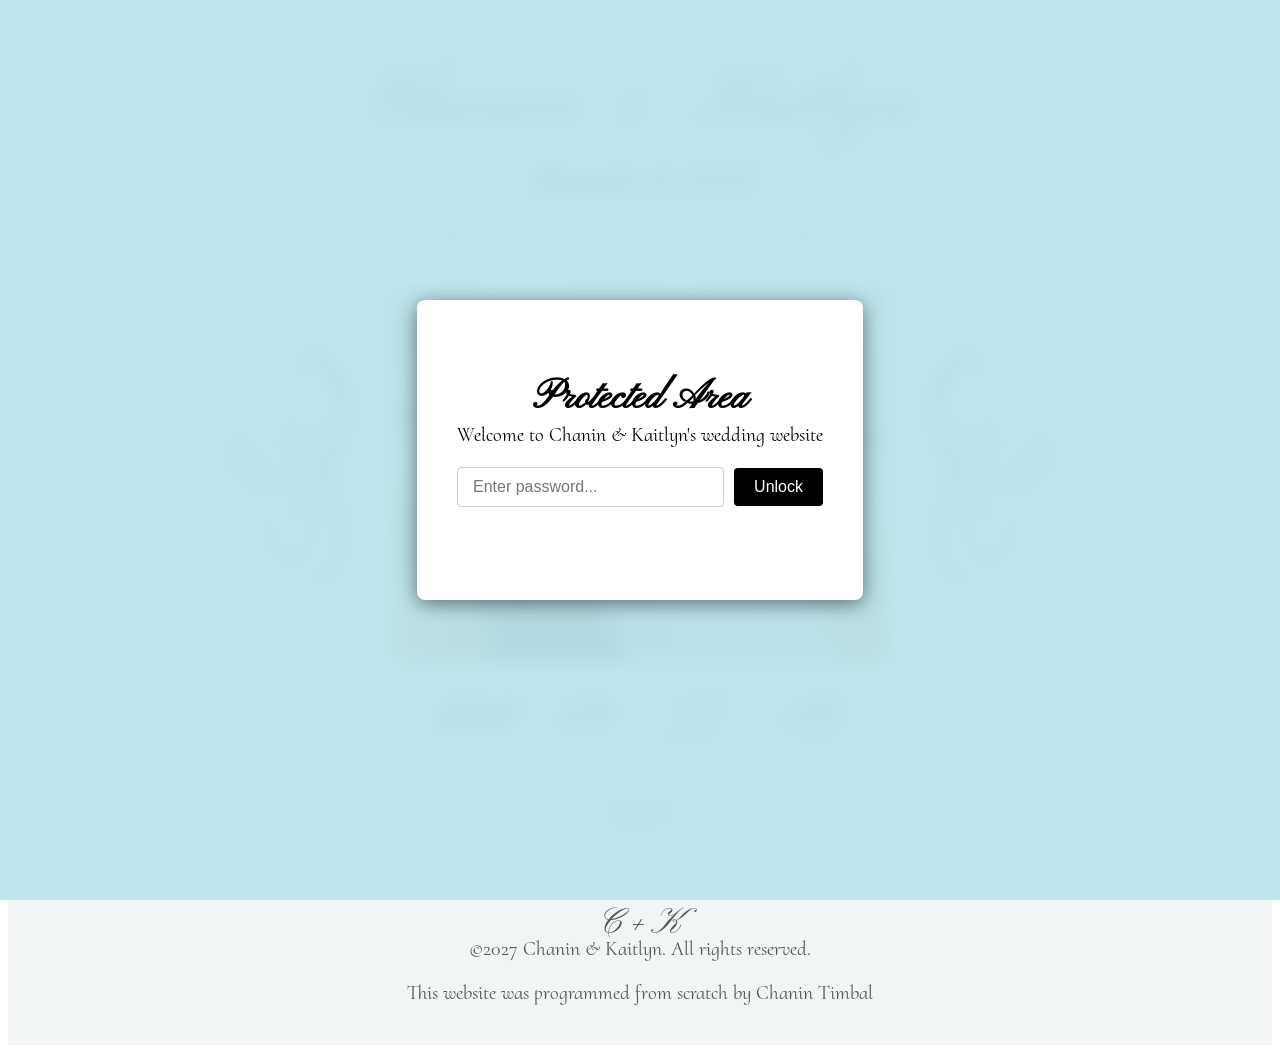
==== index.html @ ceb0aa39 "reverted back to normal password" ====
<!DOCTYPE html>
<html lang="en">
<head>
    <meta charset="UTF-8">
    <meta name="viewport" content="width=device-width, initial-scale=1.0">
    <title>Chanin + Kaitlyn</title>
    <meta name="viewport" content="width=device-width, initial-scale=1.0">
    <link rel="stylesheet" href="style.css">
    <link rel="preconnect" href="https://fonts.googleapis.com">
    <link rel="preconnect" href="https://fonts.gstatic.com" crossorigin>
    <link href="https://fonts.googleapis.com/css2?family=Pinyon+Script&display=swap" rel="stylesheet">
    <link href="https://fonts.googleapis.com/css2?family=Cormorant+Upright:wght@300;400;500;600;700&display=swap" rel="stylesheet">

</head>
<body>
<div id="lock-screen" class="lock-overlay">
  <div class="lock-box">
    <h2>Protected Area</h2>
    <p>Welcome to Chanin & Kaitlyn's wedding website</p>
    <div class="input-group">
      <input type="password" id="password-input" placeholder="Enter password...">
      <button id="unlock-btn">Unlock</button>
    </div>
    <p id="error-message" class="error-text"></p>
  </div>
</div>

    <h1>Chanin & Kaitlyn</h1>
    <div class="divider"></div>
    <h1 class="subheading">- September 18, 2027 -</h1>
    <div>
        <nav>
            <ul>
                <li><a href="/">Home</a></li>
                <li><a href="registry.html">Registry</a></li>
                <li><a href="travel.html">Travel</a></li>
                <li><a href="photos.html">Photos</a></li>
                <li><a href="contact.html">Contact</a></li>
                <li><a href="schedule.html">Schedule</a></li>
                <li><a href="ourstory.html">Our Story</a></li>
            </ul>
        </nav>
    </div>
    
    <div class="image-container">
        <div class ="swirl-container1">
            <img src="images/swirl.jpg" alt="Swirl">
        </div>
        <img src="images/chaninkaitlyn.jpg" alt="Chanin and Kaitlyn">
        <div class ="swirl-container2">
            <img src="images/swirl.jpg" alt="Swirl">
        </div>
    </div>


    <div class="countdown">
        <div class="countdown-item">
            <span id="days">00</span>
            <span class="label">Days</span>
        </div>
        <div class="countdown-item">
            <span id="hours">00</span>
            <span class="label">Hours</span>
        </div>
        <div class="countdown-item">
            <span id="minutes">00</span>
            <span class="label">Minutes</span>
        </div>
        <div class="countdown-item">
            <span id="seconds">00</span>
            <span class="label">Seconds</span>
        </div>
    </div>

    <div>
        <a href="rsvp.html" class="rsvp-button">RSVP</a>
    </div>

    <div class="footer">
        <h1>C + K</h1>
        <p>&copy;2027 Chanin & Kaitlyn. All rights reserved.</p>
        <p>This website was programmed from scratch by Chanin Timbal</p>
    </div>
    <script src="countdown.js" defer></script>
    <script src="password.js" defer></script>
</body>
</html>
---- style.css ----
body {
    background-color: #ffffff;
}

.lock-overlay {
  position: fixed;
  top: 0;
  left: 0;
  width: 100%;
  height: 100%;
  background-color: rgba(188, 229, 238, 0.95);
  backdrop-filter: blur(10px);
  display: flex;
  justify-content: center;
  align-items: center;
  z-index: 9999;
  transition: opacity 1.5s ease, visibility 0.5s ease;
}

.lock-box {
  text-align: center;
  font-family: 'Cormorant Upright', serif;
  background: white;
  padding: 40px;
  border-radius: 8px;
  box-shadow: 0 4px 20px rgba(0, 0, 0, 0.5);
}

.lock-box h2 {
  font-family: 'Pinyon Script', serif;
  font-size: 40px;
  margin-bottom: 0px;
}

.input-group {
  margin-top: 20px;
  display: flex;
  justify-content: center;
  align-items: center;
  width: 100%;
}

.input-group input {
  padding: 10px 15px;
  border: 1px solid #ccc;
  border-radius: 4px;
  font-size: 16px;
  outline: none;
  flex: 1;
  min-width: 0;
}

.input-group button {
  padding: 10px 20px;
  background-color: black;
  color: white;
  border: none;
  border-radius: 4px;
  cursor: pointer;
  font-size: 16px;
  margin-left: 10px;
  white-space: nowrap;
}


.error-text {
  color: red;
  font-size: 14px;
  margin-top: 15px;
  height: 18px;
}

.hidden-content {
  opacity: 0;
  transition: opacity 2s ease;
}

.unlocked .lock-overlay {
  opacity: 0;
  visibility: hidden;
}

.unlocked .hidden-content {
  opacity: 1;
}


h1 {
    font-family: 'Pinyon Script';
    font-size: 80px;
    font-weight: normal;
    text-align: center;
    margin-bottom: -30px;
}

.ourstory {
    font-family: 'Pinyon Script', serif;
    font-size: 80px;
    text-align: center;
    margin-top: 0;
    margin-bottom: 0px;
}

p {
    font-family: 'Cormorant Upright', serif;
    font-size: 20px;
    text-align: center;
    max-width: 800px;
    margin: 0 auto 20px;
}

.subheading {
    font-family: 'Pinyon Script', serif;
    font-weight: bold;
    font-size: 30px;
    text-align: center;
    margin-top: 0;
    margin-bottom: 20px;
}

.divider {
    width: 600px;
    height: 0.5px;
    background-color: rgb(41, 41, 41);
    margin: 20px auto;
}

nav a {
    font-family: 'Cormorant Upright', serif;
    text-decoration: none;
    color: black;
}

nav ul {
    display: flex;
    justify-content: center;
    margin: 0;
    padding: 0;
}

nav li {
    list-style-type: none;
    margin: 0 20px;
    position: relative;
}

nav li::after {
    content: '';
    display: block;
    width: 100%;
    height: 1px;
    background-color: black;
    transform: scaleX(0);
    transform-origin: center;
    transition: transform 0.4s ease-in-out; 
    margin-top: 4px; 
}

nav li:hover::after {
    transform: scaleX(1.3);
}



.swirl-container1 {
    display: flex;
    justify-content: center;
    align-items: center;
    width: 50px;
    height: auto;
    margin: 70px;
    transform: rotate(270deg);
    opacity: 0.5;
}

.swirl-container2 {
    display: flex;
    justify-content: center;
    align-items: center;
    width: 50px;
    height: auto;
    margin: 70px;
    transform: rotate(90deg) scaleX(-1);
    opacity: 0.5;
}

.swirl-container1 *,
.swirl-container2 * {
    width: 300px !important;
    height: auto !important;
}


.image-container {
    display: flex;
    justify-content: center;
    margin-top: 40px;
    margin-bottom: 0px;
}

.image-container img {
    max-width: 500px;
    width: auto;
    height: auto;
    object-fit: cover;
}

.countdown {
    display: flex;
    justify-content: center;
    align-items: center;
    gap: 35px;
    margin-top: 30px;
    margin-bottom: 40px;
    text-align: center;
}

.countdown-item {
    display: flex;
    flex-direction: column;
    align-items: center;
    min-width: 65px;
}

.countdown-item span:first-child {
    font-family: 'Pinyon Script', serif;
    font-size: 48px;
    font-weight: bold;
    color: #333;
    line-height: 1.2;
}

.countdown-item .label {
    font-family: 'Cormorant Upright', serif;
    font-size: 16px;
    color: #555;
    text-transform: uppercase;
    letter-spacing: 2px;
}

.rsvp-button {
    font-family: 'Cormorant Upright', serif;
    font-weight: bold;
    display: block;
    width: 600px;
    text-align: center;
    text-decoration: none;
    justify-content: center;
    color: black;
    margin: -20px auto;
    padding: 10px 20px;
    font-size: 22px;
    border-radius: 1px;
    background-color: #f1f5f6;
    border: 1px solid #ccc;
    cursor: pointer;
}

.rsvp-button:hover {
    background-color: #f1e5c0;
}

.footer {
    text-align: center;
    margin-top: 40px;
    padding: 20px;
    background-color: #f1f5f6;
    font-family: 'Cormorant Upright', serif;
    color: #555;
}

.footer h1 {
    font-family: 'Pinyon Script', serif;
    font-weight: normal;
    font-size: 36px;
    margin-bottom: -10px;
}

@media (max-width: 480px) {
    *,
    *::before,
    *::after {
        box-sizing: border-box;
    }

    html,
    body {
        max-width: 100%;
        overflow-x: hidden;
    }

    h1 {
        font-size: 48px;
        margin-bottom: -15px;
        padding: 0 10px;
    }

    .subheading {
        font-size: 24px;
        padding: 0 10px;
    }

    .divider {
        width: 90%;
        max-width: 100%;
    }

    nav {
        width: 100%;
        max-width: 100%;
        overflow: hidden;
    }

    nav ul {
        display: flex;
        flex-wrap: wrap;
        justify-content: center;
        align-items: center;
        gap: 8px 12px;
        width: 100%;
        max-width: 100%;
        padding: 0 10px;
        margin: 0;
        overflow: hidden;
    }

    nav li {
        margin: 0;
        min-width: 0;
    }

    nav a {
        display: block;
        font-size: 14px;
        white-space: normal;
        text-align: center;
    }

    .image-container {
        width: 100%;
        max-width: 100%;
        padding: 0 15px;
    }

    .image-container img {
        display: block;
        width: 100%;
        max-width: 500px;
        height: auto;
        margin: 0 auto;
    }

    .countdown {
        display: flex;
        justify-content: center;
        align-items: center;
        gap: 10px;
        width: 100%;
        max-width: 100%;
        padding: 0 10px;
        margin-top: 25px;
        margin-bottom: 30px;
    }

    .countdown-item {
        min-width: 0;
        flex: 1;
    }

    .countdown-item span:first-child {
        font-size: 32px;
    }

    .countdown-item .label {
        font-size: 10px;
        letter-spacing: 1px;
    }

    .rsvp-button {
        display: block;
        width: calc(100% - 40px);
        max-width: 100%;
        padding: 10px;
        margin: 20px auto;
        font-size: 20px;
    }

    .footer {
        width: 100%;
        max-width: 100%;
        padding: 15px 10px;
        overflow-wrap: break-word;
    }

    .footer h1 {
        font-size: 30px;
    }
}
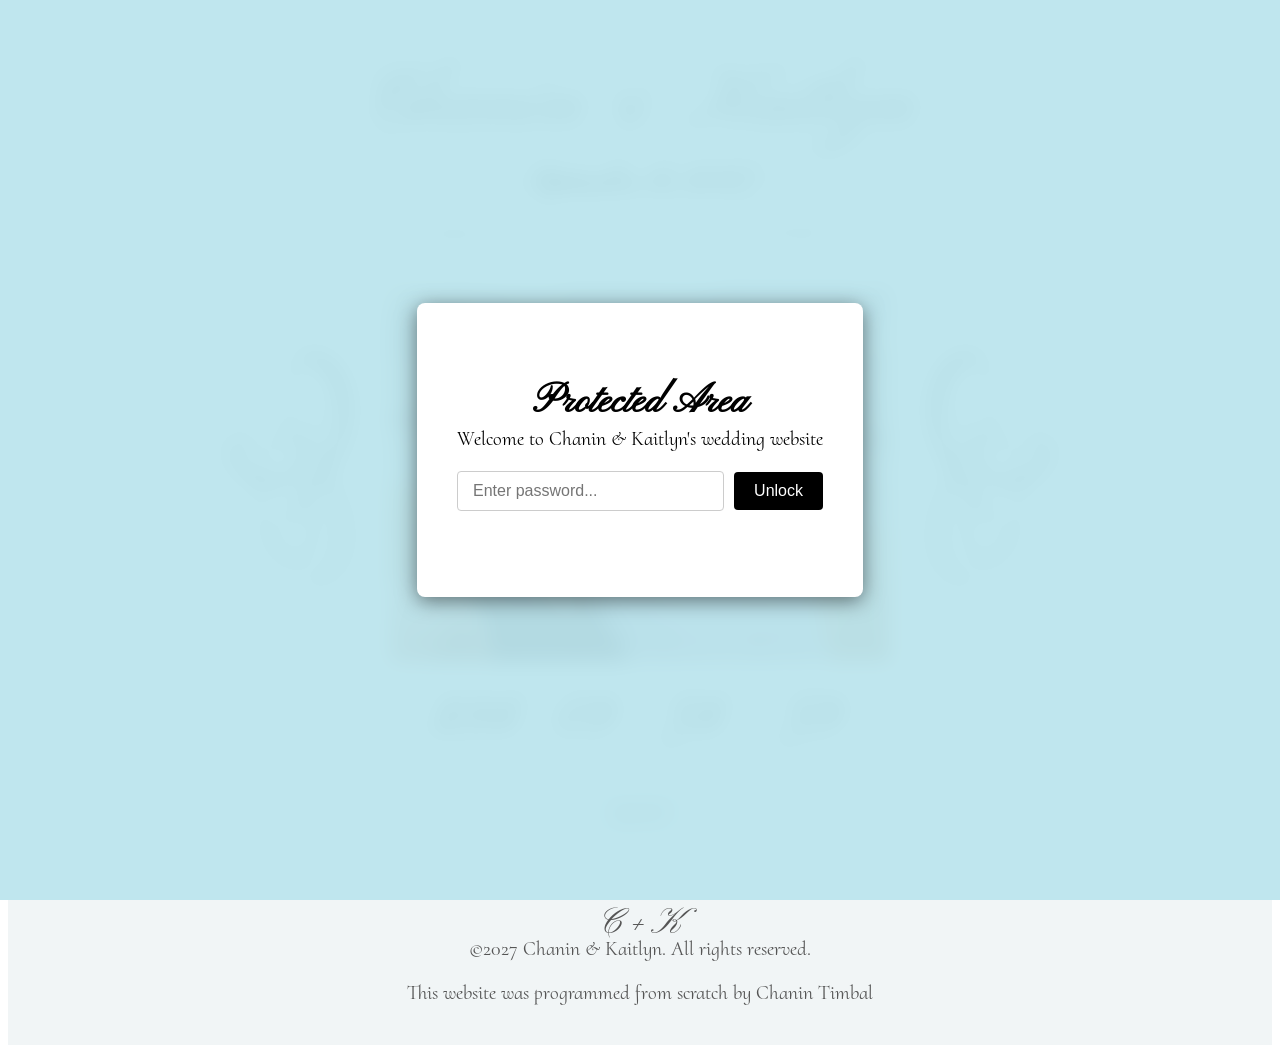
==== commit 4b5b3098: "fixes for rsvp header" ====
--- a/index.html
+++ b/index.html
@@ -4,7 +4,6 @@
     <meta charset="UTF-8">
     <meta name="viewport" content="width=device-width, initial-scale=1.0">
     <title>Chanin + Kaitlyn</title>
-    <meta name="viewport" content="width=device-width, initial-scale=1.0">
     <link rel="stylesheet" href="style.css">
     <link rel="preconnect" href="https://fonts.googleapis.com">
     <link rel="preconnect" href="https://fonts.gstatic.com" crossorigin>
--- a/style.css
+++ b/style.css
@@ -93,6 +93,22 @@
     margin-bottom: -30px;
 }
 
+.rsvp-header h1 {
+    font-family: 'Cormorant Upright';
+    font-size: 80px;
+    font-weight: normal;
+    text-align: center;
+
+}
+
+.rsvp-header p {
+    font-family: 'Cormorant Upright';
+    font-size: 18px;
+    font-weight: normal;
+    text-align: center;
+    margin-top: 8px;
+}
+
 .ourstory {
     font-family: 'Pinyon Script', serif;
     font-size: 80px;
@@ -276,6 +292,135 @@
     margin-bottom: -10px;
 }
 
+.bio-container {
+    display: flex;
+    justify-content: center;
+    align-items: stretch; /* Forces equal height for the bio cards */
+    gap: 50px;
+    margin-top: 40px;
+    margin-bottom: 40px;
+    width: 100%;
+    max-width: 1200px;
+    margin-left: auto;
+    margin-right: auto; 
+}
+
+.bio {
+    flex: 1;
+    text-align: center;
+    min-width: 0;
+    padding: 15px;
+    background-color: #f0f0f0;
+}
+
+.bio img {
+    width: 250px; 
+    height: 350px; 
+    object-fit: cover;
+    object-position: center; 
+    display: inline-block;
+    margin-bottom: 15px;
+}
+
+.bio h2 {
+    font-family: 'Pinyon Script', serif;
+    font-size: 36px;
+    margin-bottom: 10px;
+}
+
+.rsvp-form {
+    background-color: #eae7d1;
+    font-family: 'Cormorant Upright', serif;
+    font-size: 26px;
+    font-weight: bold;
+    display: flex;
+    flex-direction: column;
+    align-items: center;
+    gap: 15px;
+    margin-top: 20px;
+    padding: 50px;
+}
+
+.rsvp-form button {
+    font-family: 'Cormorant Upright', serif;
+    font-weight: bold;
+    display: block;
+    width: 300px;
+    text-align: center;
+    text-decoration: none;
+    justify-content: center;
+    color: black;
+    margin-top: 20px;
+    padding: 10px 20px;
+    font-size: 22px;
+    border-radius: 1px;
+    background-color: #f1f5f6;
+    border: 1px solid #ccc;
+    cursor: pointer;
+}
+
+.rsvp-form button:hover {
+    background-color: #eed074;
+}
+
+.attending-options {
+    display: flex;
+    flex-direction: column;
+    justify-content: center;
+    gap: 20px;
+    margin-top: 10px;
+}
+
+.radio-row {
+    font-size: 20px;
+    font-weight: normal;
+    display: flex;
+    align-items: center;
+}
+
+.rsvp-wrapper {
+    font-size: 40px;
+    justify-content: center;
+    text-align: center;
+    max-width: 500px;
+    margin: 0 auto;
+    margin-top: 50px;
+    padding: 20px;
+    background-color: #e8e6e2;
+}
+
+#guest-search {
+    width: 100%;
+    padding: 12px;
+    margin: 12px 0;
+    border: 1px solid #ccc;
+    border-radius: 4px;
+    box-sizing: border-box;
+}
+
+#btn-search, #btn-submit {
+    width: 100%;
+    padding: 12px;
+    background:rgb(172, 166, 166);
+    color: rgba(0, 0, 0, 0.5);
+    border: none;
+    border-radius: 4px;
+    cursor: pointer;
+    font-size: 16px;
+}
+
+#btn-search:hover {
+    background-color: #4a574d; /* Sage green */
+    color: white;
+}
+
+.hidden{
+    display: none;
+}
+
+.subtitle { color: #666; font-size: 18px; margin-top: 4px; }
+.error-text { color: #b23b3b; font-size: 14px; margin-top: 8px; }
+
 @media (max-width: 480px) {
     *,
     *::before,
@@ -395,4 +540,18 @@
     .footer h1 {
         font-size: 30px;
     }
+
+    .bio-container {
+        flex-direction: column;
+        gap: 30px;
+        padding-left: 20px;
+        padding-right: 20px;
+    }
+
+    .bio img {
+        width: 100%;
+        max-width: 350px;
+        height: auto;
+        aspect-ratio: 250 / 350;
+    }
 }
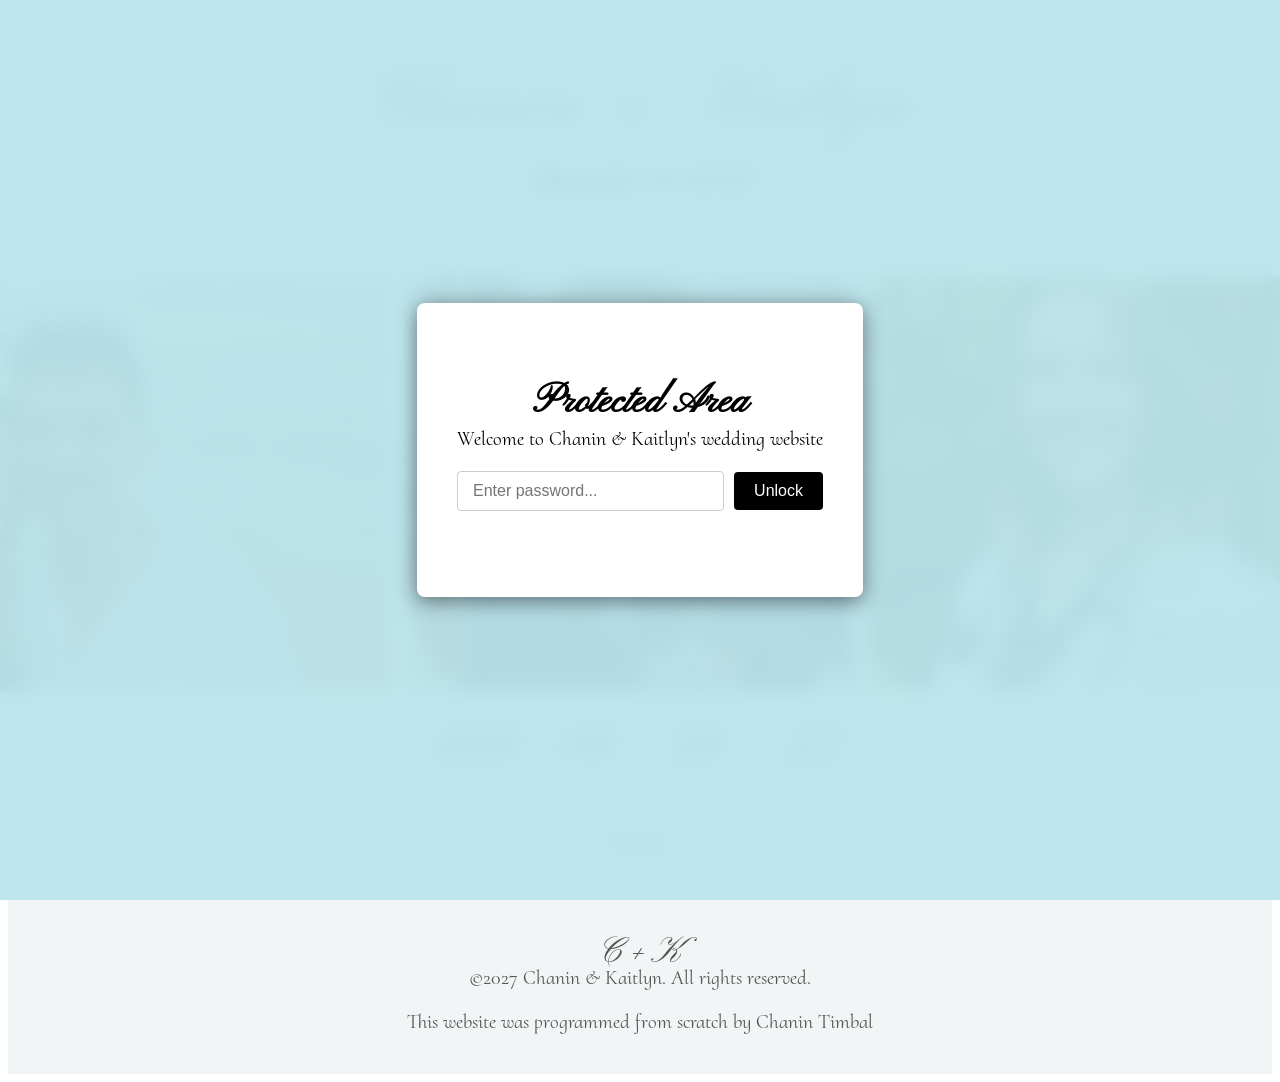
==== commit 211e144c: "First iteration of image track" ====
--- a/index.html
+++ b/index.html
@@ -41,16 +41,13 @@
         </nav>
     </div>
     
-    <div class="image-container">
-        <div class ="swirl-container1">
-            <img src="images/swirl.jpg" alt="Swirl">
-        </div>
-        <img src="images/chaninkaitlyn.jpg" alt="Chanin and Kaitlyn">
-        <div class ="swirl-container2">
-            <img src="images/swirl.jpg" alt="Swirl">
-        </div>
+    <div id="image-track" data-mouse-down-at="0">
+        <img class="image" src="images/chaninkaitlyn.jpg" data-width="50" draggable="false" />
+        <img class="image" src="images/chanin.jpg" data-width="35" draggable="false" />
+        <img class="image" src="images/kaitlyn.jpg" data-width="35" draggable="false" />
+        <img class="image" src="images/chanin3.jpg" data-width="35" draggable="false" />
+        <img class="image" src="images/kaitlyn2.jpg" data-width="50" draggable="false" />
     </div>
-
 
     <div class="countdown">
         <div class="countdown-item">
@@ -82,5 +79,6 @@
     </div>
     <script src="countdown.js" defer></script>
     <script src="password.js" defer></script>
+    <script src="image-track.js" defer></script>
 </body>
 </html>
--- a/style.css
+++ b/style.css
@@ -94,11 +94,10 @@
 }
 
 .rsvp-header h1 {
-    font-family: 'Cormorant Upright';
+    font-family: 'Pinyon Script';
     font-size: 80px;
     font-weight: normal;
     text-align: center;
-
 }
 
 .rsvp-header p {
@@ -206,6 +205,21 @@
     height: auto !important;
 }
 
+#image-track {
+    display: flex;
+    gap: 1vw; 
+    margin-top: 30px;
+    user-select: none;
+    will-change: transform;
+}
+
+#image-track > .image {
+    height: 46vmin;
+    object-fit: cover;
+    object-position: center 20%; 
+    flex-shrink: 0;
+}
+
 
 .image-container {
     display: flex;
@@ -314,9 +328,9 @@
 }
 
 .bio img {
-    width: 250px; 
-    height: 350px; 
-    object-fit: cover;
+    width: 100%; 
+    height: 400px; 
+    object-fit: contain;
     object-position: center; 
     display: inline-block;
     margin-bottom: 15px;
@@ -329,15 +343,12 @@
 }
 
 .rsvp-form {
-    background-color: #eae7d1;
     font-family: 'Cormorant Upright', serif;
     font-size: 26px;
     font-weight: bold;
     display: flex;
     flex-direction: column;
     align-items: center;
-    gap: 15px;
-    margin-top: 20px;
     padding: 50px;
 }
 
@@ -363,12 +374,78 @@
     background-color: #eed074;
 }
 
+.search-wrapper {
+    position: relative;
+    width: 100%;
+}
+
+.suggestions-list {
+    position: absolute;
+    top: 100%;
+    left: 0;
+    width: 100%;
+    background-color: #ffffff;
+    border: 1px solid #ccc;
+    border-top: none;
+    list-style: none;
+    padding: 0;
+    margin: 0;
+    max-height: 200px;
+    overflow-y: auto;
+    z-index: 1000;
+    box-shadow: 0 4px 10px rgba(0, 0, 0, 0.1);
+    text-align: left;
+}
+
+.suggestions-list li {
+    padding: 12px 15px;
+    font-family: 'Cormorant Upright', serif;
+    font-size: 18px;
+    color: #333;
+    cursor: pointer;
+    transition: background-color 0.2s ease;
+}
+
+.suggestions-list li:hover {
+    background-color: #eae7d1;
+    color: #000;
+}
+
+.suggestions-list.hidden {
+    display: none;
+}
+
+
+.message {
+    display: flex;
+    align-items: stretch;
+    gap: 15px;
+    margin-top: 20px;
+    width: 100%;
+    max-width: 450px;
+}
+
+.message label {
+    display: flex;
+    align-items: center;
+    white-space: nowrap;
+}
+
+.message textarea {
+    flex: 1;
+    padding: 8px 12px;
+    font-family: 'Cormorant Upright', serif;
+    font-size: 18px;
+    border: 1px solid #ccc;
+    cursor :pointer;
+}
+
 .attending-options {
     display: flex;
     flex-direction: column;
     justify-content: center;
     gap: 20px;
-    margin-top: 10px;
+    margin-top: 0px;
 }
 
 .radio-row {
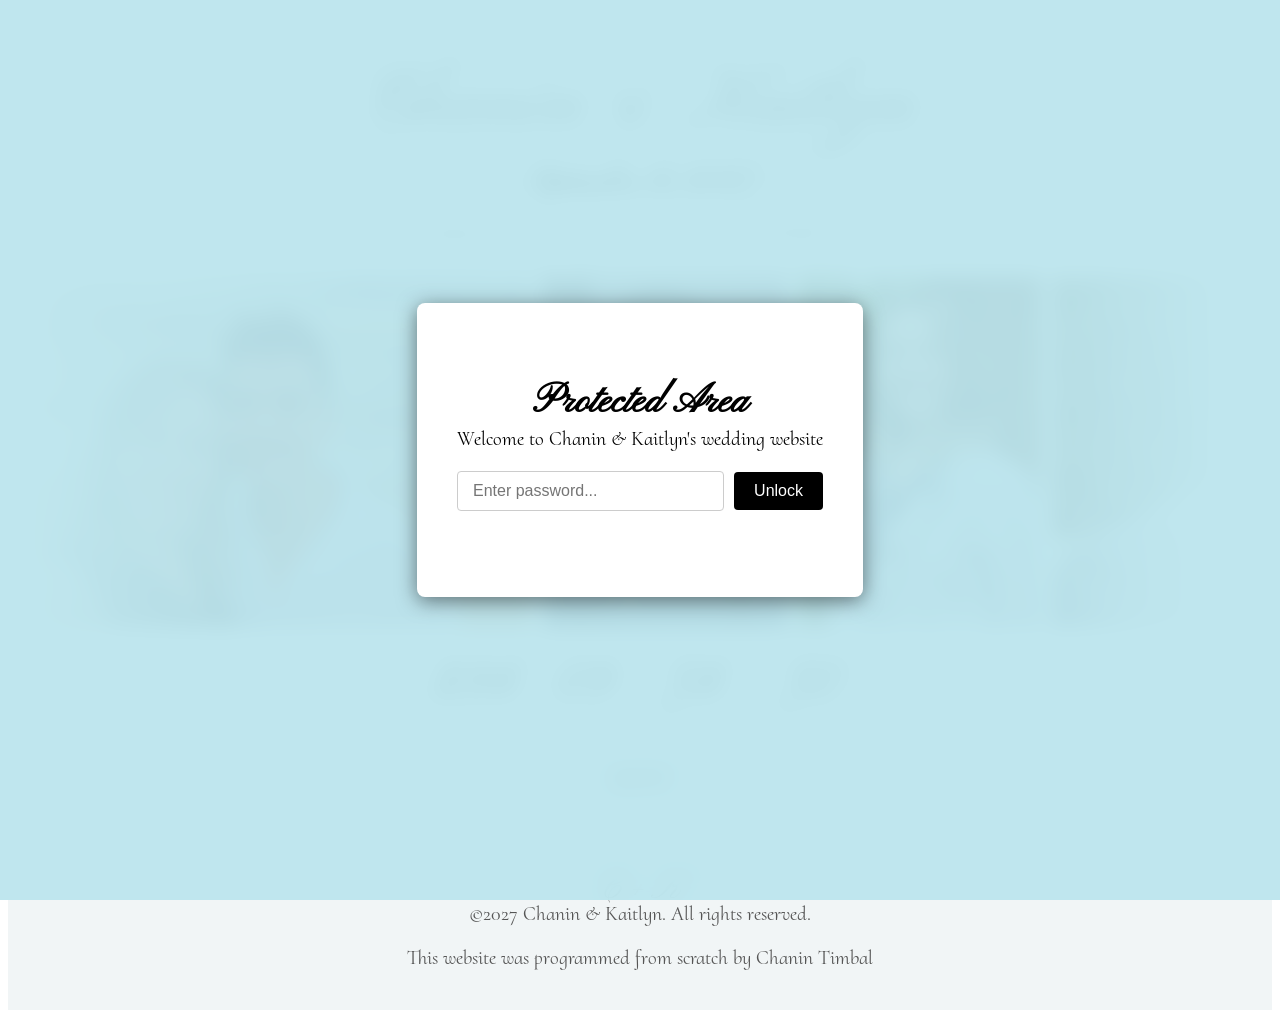
==== commit f004faa3: "fixed resizing logic on image track" ====
--- a/index.html
+++ b/index.html
@@ -40,13 +40,14 @@
             </ul>
         </nav>
     </div>
-    
-    <div id="image-track" data-mouse-down-at="0">
-        <img class="image" src="images/chaninkaitlyn.jpg" data-width="50" draggable="false" />
-        <img class="image" src="images/chanin.jpg" data-width="35" draggable="false" />
-        <img class="image" src="images/kaitlyn.jpg" data-width="35" draggable="false" />
-        <img class="image" src="images/chanin3.jpg" data-width="35" draggable="false" />
-        <img class="image" src="images/kaitlyn2.jpg" data-width="50" draggable="false" />
+    <div class="gallery-wrapper">
+        <div id="image-track" data-mouse-down-at="0">
+            <img class="image" src="images/chaninkaitlyn.jpg" data-ratio="1.5" draggable="false" />
+            <img class="image" src="images/chanin.jpg" data-ratio="0.7" draggable="false" />
+            <img class="image" src="images/kaitlyn.jpg" data-ratio="0.7" draggable="false" />
+            <img class="image" src="images/chanin3.jpg" data-ratio="1.3" draggable="false" />
+            <img class="image" src="images/kaitlyn2.jpg" data-ratio="1.0" draggable="false" />
+        </div>
     </div>
 
     <div class="countdown">
--- a/style.css
+++ b/style.css
@@ -205,19 +205,37 @@
     height: auto !important;
 }
 
+.gallery-wrapper {
+    position: relative;
+    width: 100vw;
+    overflow: hidden;
+    background-color: #ffffff;
+    
+    mask-image: linear-gradient(
+        to right,
+        transparent 0%,
+        black 20%,
+        black 80%,
+        transparent 95%
+    );
+}
+
 #image-track {
     display: flex;
-    gap: 1vw; 
+    gap: 10px;
+    width: max-content;
     margin-top: 30px;
     user-select: none;
     will-change: transform;
 }
 
 #image-track > .image {
-    height: 46vmin;
+    height: 350px;
     object-fit: cover;
-    object-position: center 20%; 
+    object-position: center 20%;
     flex-shrink: 0;
+    user-select: none;
+    -webkit-user-drag: none;
 }
 
 
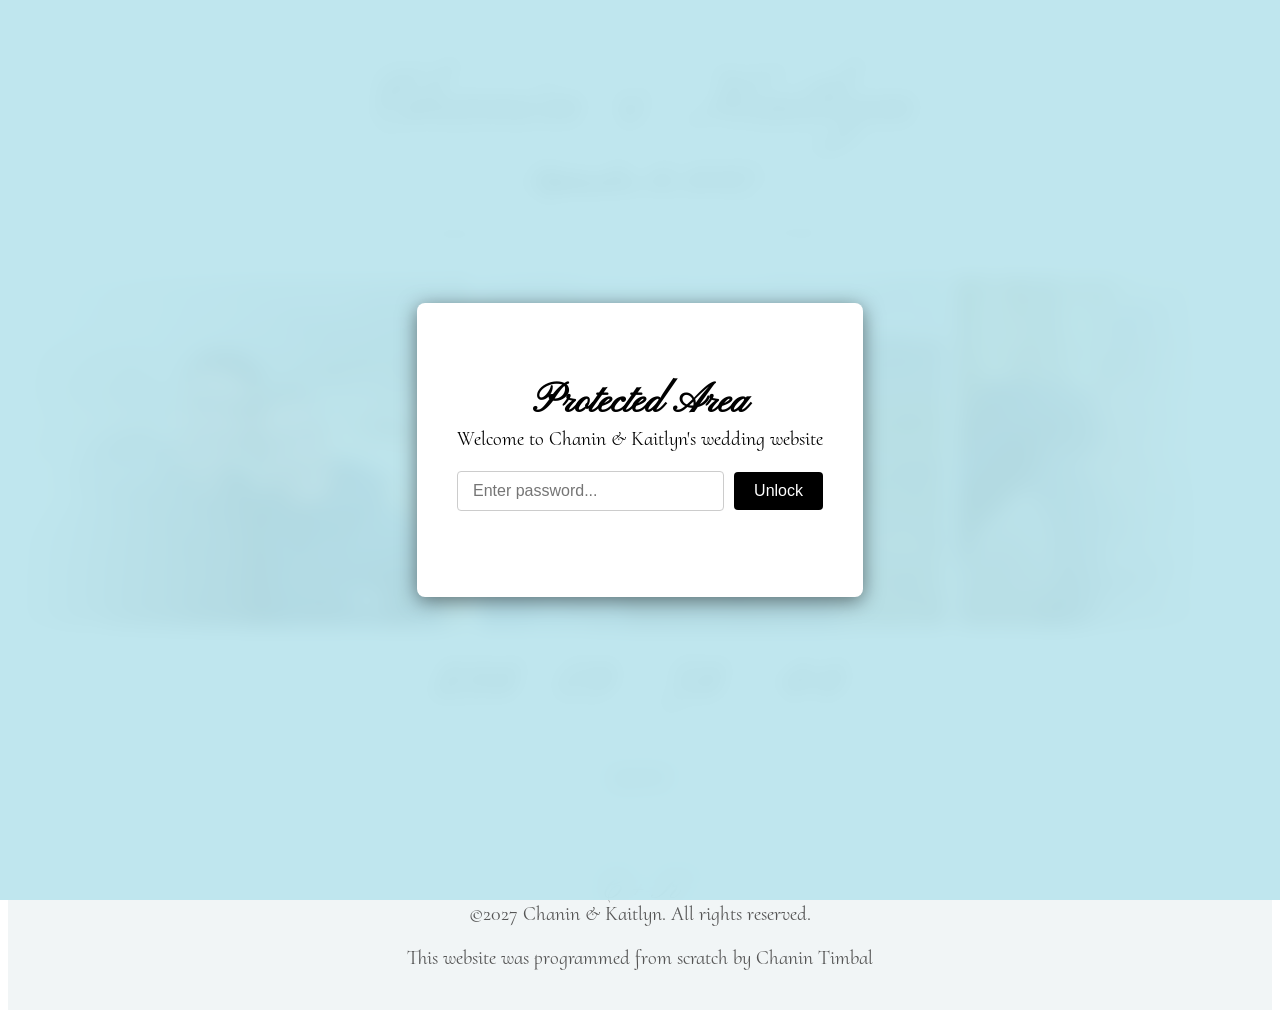
==== commit 345538a7: "changed images and made image track animation" ====
--- a/index.html
+++ b/index.html
@@ -42,13 +42,20 @@
     </div>
     <div class="gallery-wrapper">
         <div id="image-track" data-mouse-down-at="0">
-            <img class="image" src="images/chaninkaitlyn.jpg" data-ratio="1.5" draggable="false" />
-            <img class="image" src="images/chanin.jpg" data-ratio="0.7" draggable="false" />
-            <img class="image" src="images/kaitlyn.jpg" data-ratio="0.7" draggable="false" />
-            <img class="image" src="images/chanin3.jpg" data-ratio="1.3" draggable="false" />
-            <img class="image" src="images/kaitlyn2.jpg" data-ratio="1.0" draggable="false" />
+            <img class="image" src="images/pic1.jpg" draggable="false" />
+            <img class="image" src="images/pic2.jpg" draggable="false" />
+            <img class="image" src="images/pic3.jpg" draggable="false" />
+            <img class="image" src="images/pic4.jpg" draggable="false" />
+            <img class="image" src="images/pic5.jpg" draggable="false" />
+            <img class="image" src="images/pic6.jpg" draggable="false" />
+            <img class="image" src="images/pic7.jpg" draggable="false" />
+            <img class="image" src="images/pic8.jpg" draggable="false" />
+            <img class="image" src="images/pic9.jpg" draggable="false" />
+            <img class="image" src="images/pic10.jpg" draggable="false" />
+            <img class="image" src="images/pic11.jpg" draggable="false" />
         </div>
     </div>
+
 
     <div class="countdown">
         <div class="countdown-item">
--- a/style.css
+++ b/style.css
@@ -206,10 +206,11 @@
 }
 
 .gallery-wrapper {
-    position: relative;
-    width: 100vw;
+    width: 100%;
     overflow: hidden;
-    background-color: #ffffff;
+    cursor: grab;
+    touch-action: pan-y;
+
     
     mask-image: linear-gradient(
         to right,
@@ -220,6 +221,10 @@
     );
 }
 
+.gallery-wrapper:active{
+    cursor: grabbing;
+}
+
 #image-track {
     display: flex;
     gap: 10px;
@@ -231,8 +236,9 @@
 
 #image-track > .image {
     height: 350px;
-    object-fit: cover;
-    object-position: center 20%;
+    width: auto;
+    max-width: none;
+    object-fit: contain;
     flex-shrink: 0;
     user-select: none;
     -webkit-user-drag: none;
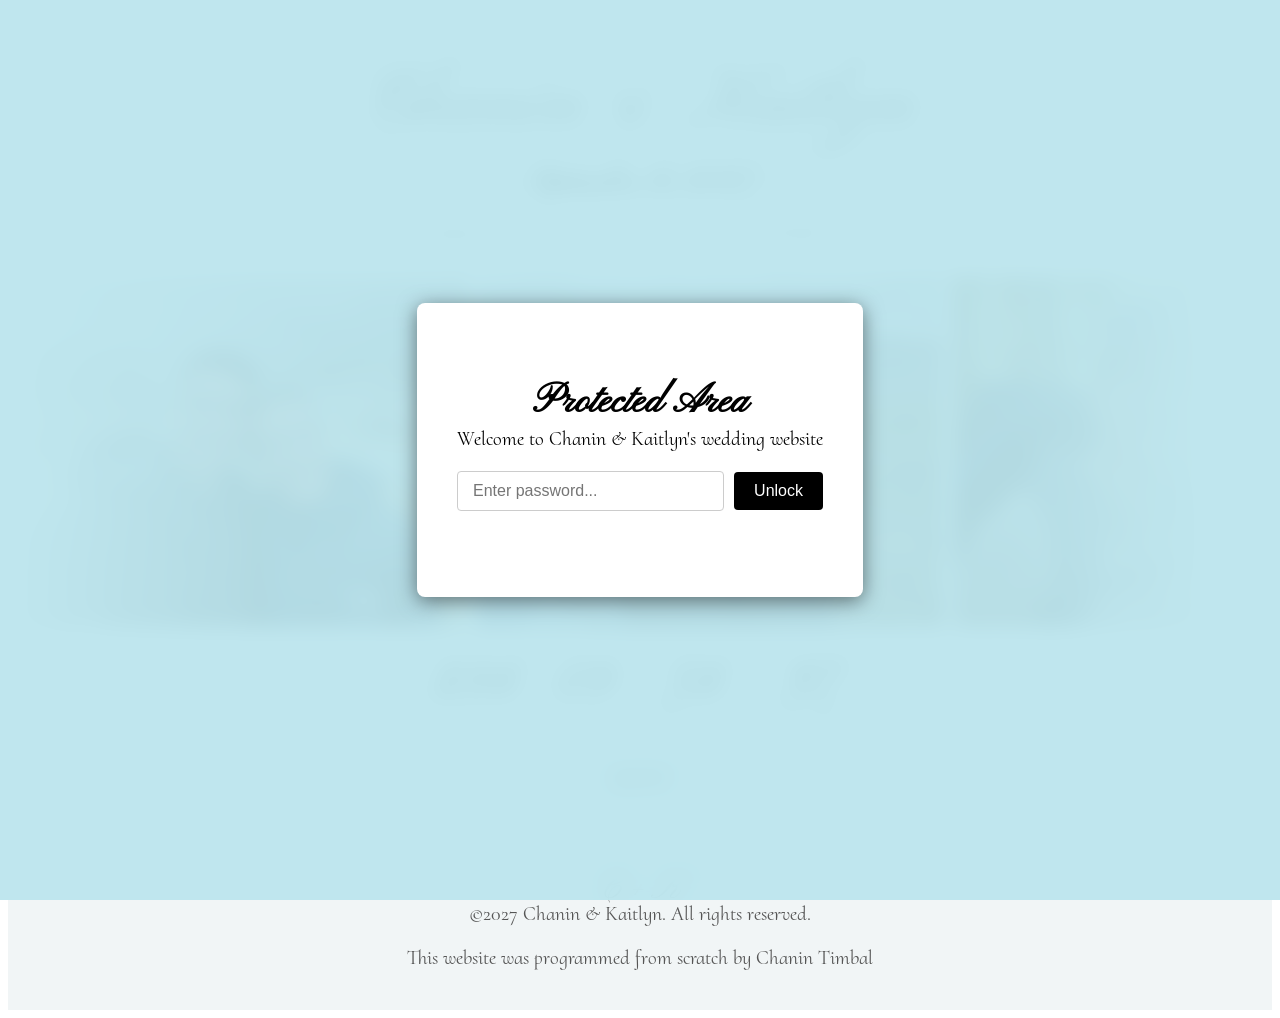
==== commit 2f733d18: "Merge branch 'main' of https://github.com/chanintimbal/WeddingWebsite" ====
--- a/index.html
+++ b/index.html
@@ -56,7 +56,6 @@
         </div>
     </div>
 
-
     <div class="countdown">
         <div class="countdown-item">
             <span id="days">00</span>
@@ -88,5 +87,6 @@
     <script src="countdown.js" defer></script>
     <script src="password.js" defer></script>
     <script src="image-track.js" defer></script>
+    <script src="image-track.js" defer></script>
 </body>
 </html>
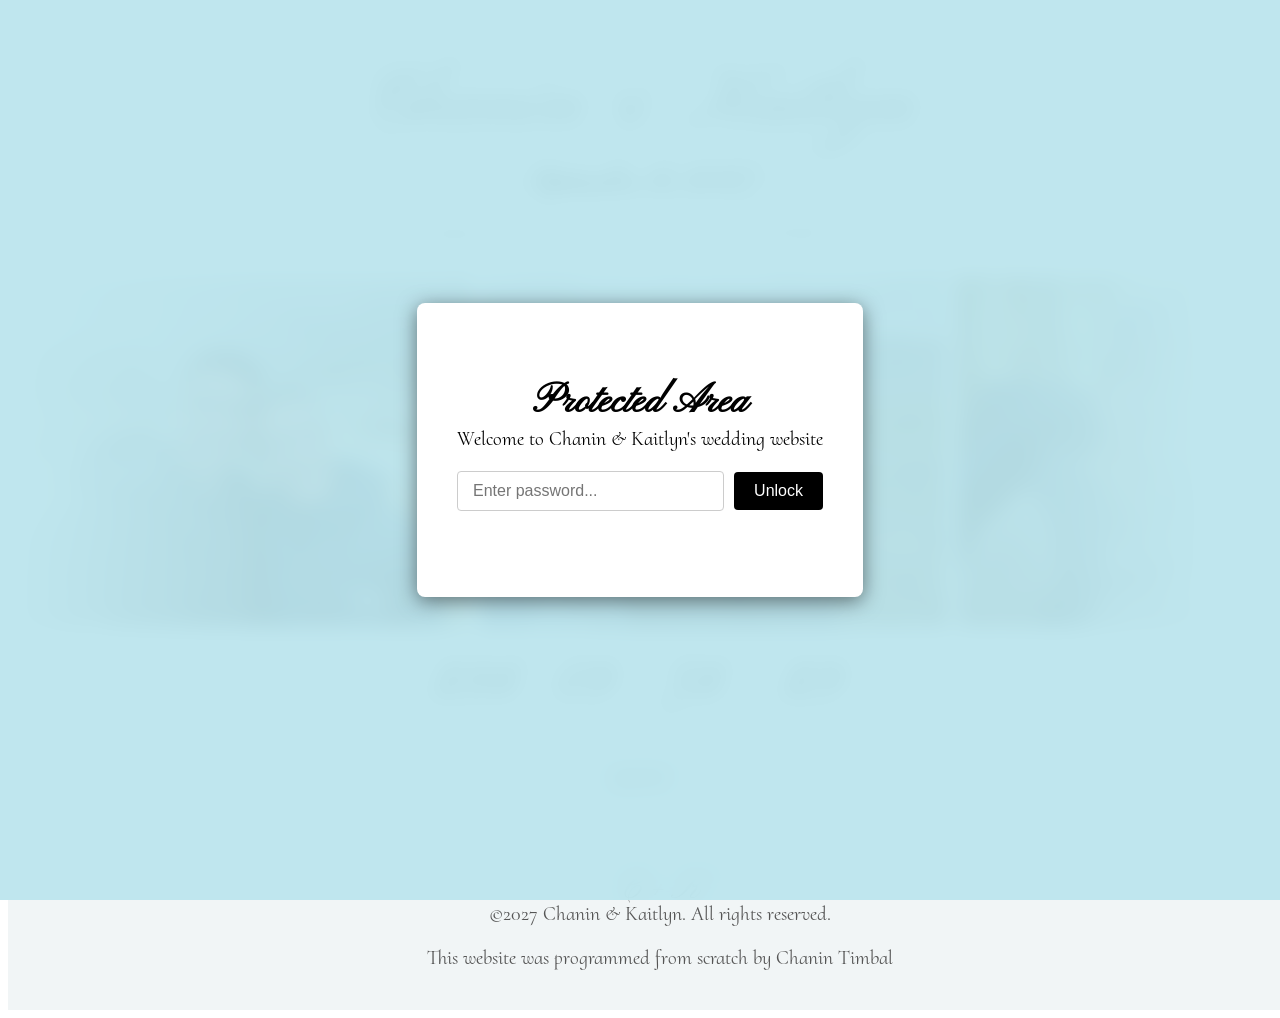
==== commit 6e878ac7: "created a coming soon webpage" ====
--- a/index.html
+++ b/index.html
@@ -31,11 +31,11 @@
         <nav>
             <ul>
                 <li><a href="/">Home</a></li>
-                <li><a href="registry.html">Registry</a></li>
-                <li><a href="travel.html">Travel</a></li>
-                <li><a href="photos.html">Photos</a></li>
-                <li><a href="contact.html">Contact</a></li>
-                <li><a href="schedule.html">Schedule</a></li>
+                <li><a href="comingsoon.html">Registry</a></li>
+                <li><a href="comingsoon.html">Travel</a></li>
+                <li><a href="comingsoon.html">Photos</a></li>
+                <li><a href="comingsoon.html">Contact</a></li>
+                <li><a href="comingsoon.html">Schedule</a></li>
                 <li><a href="ourstory.html">Our Story</a></li>
             </ul>
         </nav>
--- a/style.css
+++ b/style.css
@@ -93,9 +93,17 @@
     margin-bottom: -30px;
 }
 
+h2 {
+    font-family: 'Cormorant Upright';
+    font-size: 80px;
+    font-weight: BOLD;
+    text-align: center;
+    margin-bottom: -10px;
+}
+
 .rsvp-header h1 {
     font-family: 'Pinyon Script';
-    font-size: 80px;
+    font-size: 60px;
     font-weight: normal;
     text-align: center;
 }
@@ -316,6 +324,10 @@
 
 .footer {
     text-align: center;
+    position: static;
+    bottom: 0;
+    left: 0;
+    width: 100%;
     margin-top: 40px;
     padding: 20px;
     background-color: #f1f5f6;
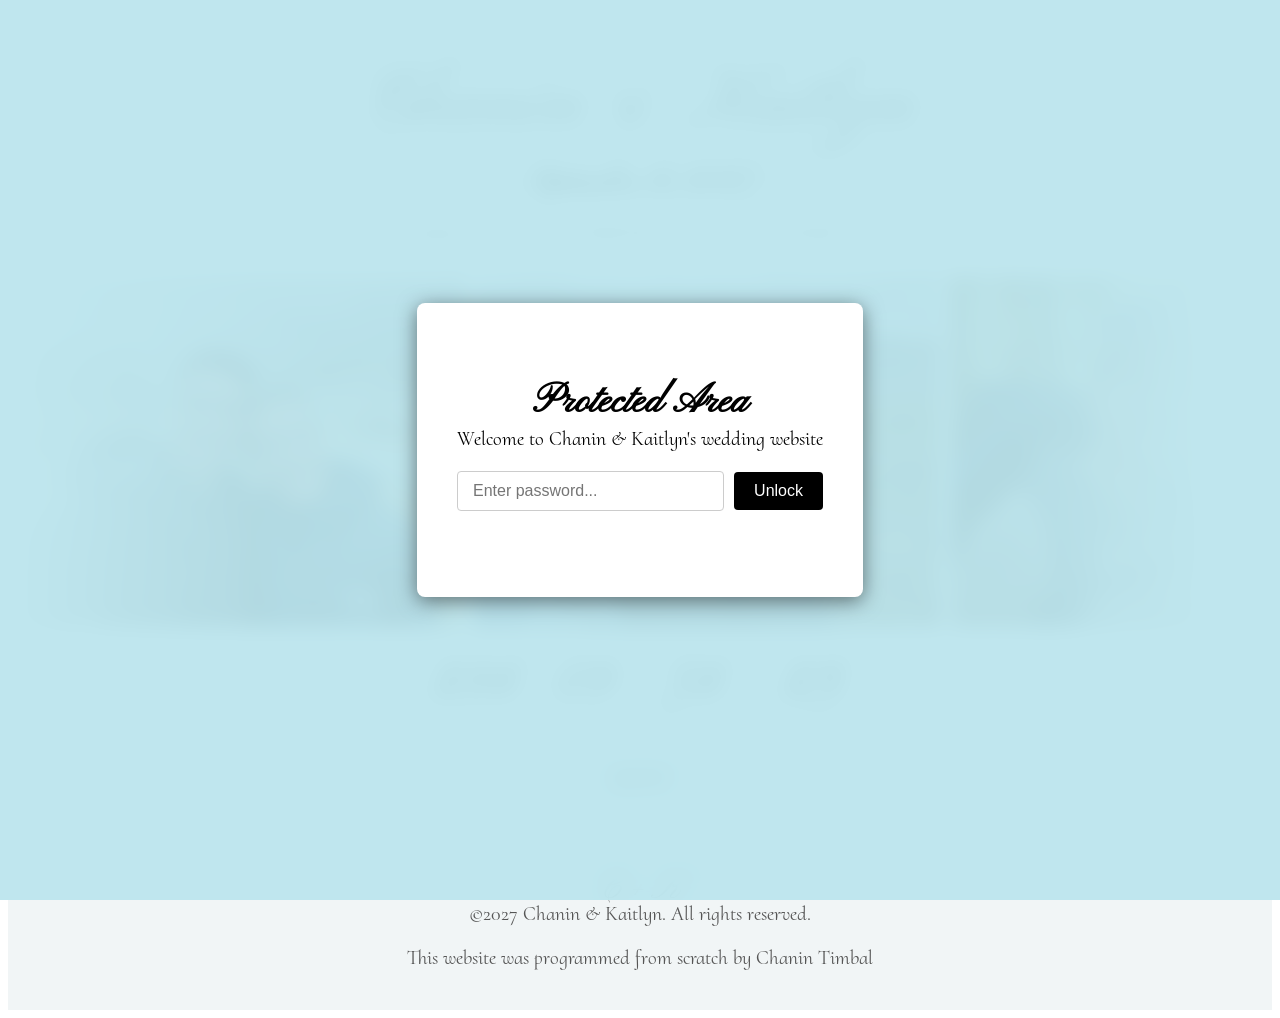
==== commit 56da4792: "Created Bridal Party Section" ====
--- a/index.html
+++ b/index.html
@@ -9,7 +9,6 @@
     <link rel="preconnect" href="https://fonts.gstatic.com" crossorigin>
     <link href="https://fonts.googleapis.com/css2?family=Pinyon+Script&display=swap" rel="stylesheet">
     <link href="https://fonts.googleapis.com/css2?family=Cormorant+Upright:wght@300;400;500;600;700&display=swap" rel="stylesheet">
-
 </head>
 <body>
 <div id="lock-screen" class="lock-overlay">
@@ -33,7 +32,7 @@
                 <li><a href="/">Home</a></li>
                 <li><a href="comingsoon.html">Registry</a></li>
                 <li><a href="comingsoon.html">Travel</a></li>
-                <li><a href="comingsoon.html">Photos</a></li>
+                <li><a href="bridalparty.html">Bridal Party</a></li>
                 <li><a href="comingsoon.html">Contact</a></li>
                 <li><a href="comingsoon.html">Schedule</a></li>
                 <li><a href="ourstory.html">Our Story</a></li>
--- a/style.css
+++ b/style.css
@@ -148,6 +148,19 @@
     margin: 20px auto;
 }
 
+.divider2 {
+    width: 70%;
+    height: 0.5px;
+    background-color: rgb(41, 41, 41);
+    margin: 20px auto;
+}
+
+.divider2 div {
+    height: 3px;
+    flex: 1;
+    background-color: rgb(41, 41, 41);
+}
+
 nav a {
     font-family: 'Cormorant Upright', serif;
     text-decoration: none;
@@ -327,7 +340,6 @@
     position: static;
     bottom: 0;
     left: 0;
-    width: 100%;
     margin-top: 40px;
     padding: 20px;
     background-color: #f1f5f6;
